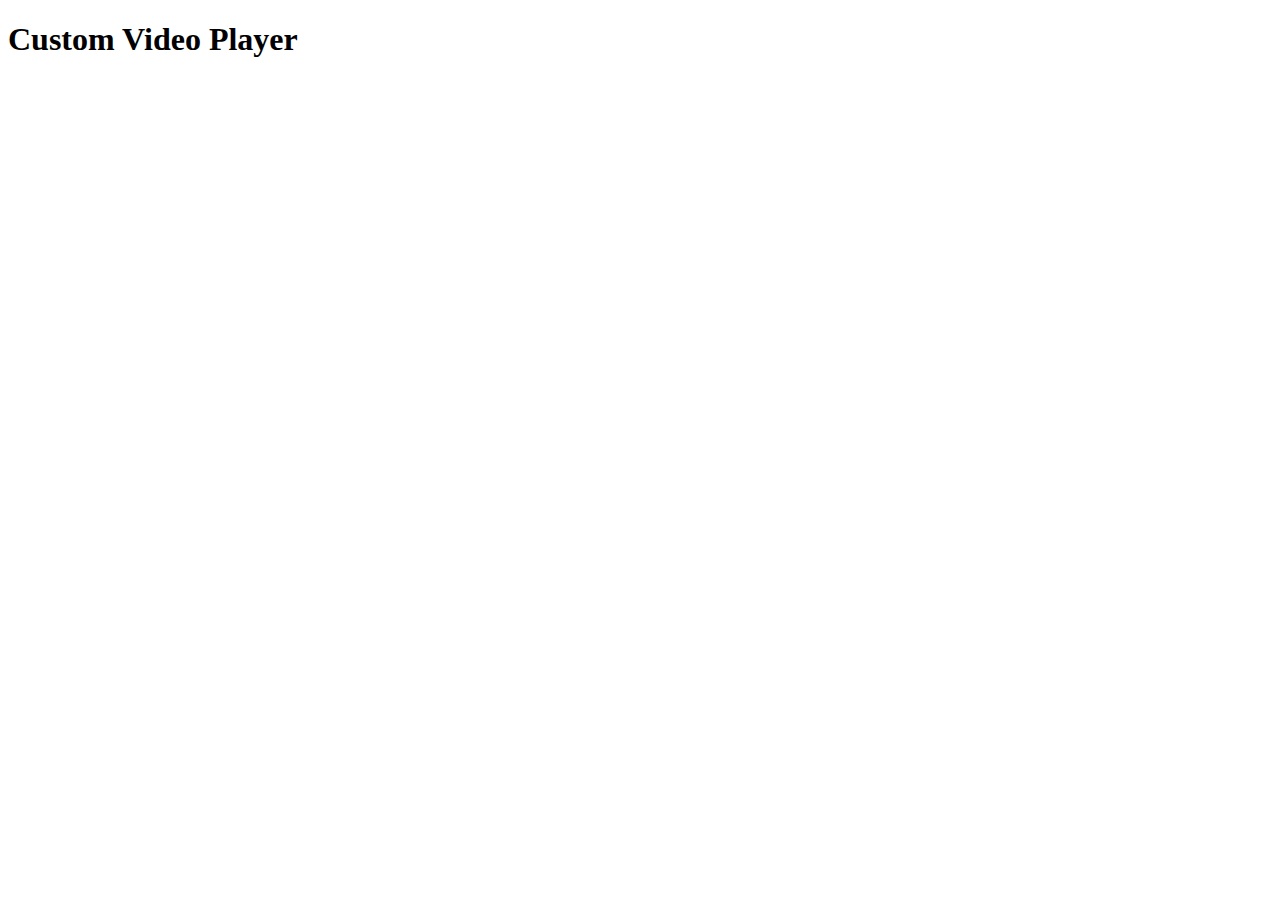
==== 01.Custom_video_player/index.html @ 507f7d96 "Create index.html" ====
<!DOCTYPE html>
<html lang="en">
<head>
    <meta charset="UTF-8">
    <meta name="viewport" content="width=device-width, initial-scale=1, shrink-to-fit=no">
    <link rel="stylesheet" href="styles/styles.css">
    <title>Custom Video Player</title>
</head>
<body>
<section>
    <h1>Custom Video Player</h1>
    <div id="video-wrapper"></div>
</section>

<script src="scripts/video.js"></script>
<script src="scripts/index.js"></script>

</body>
</html>
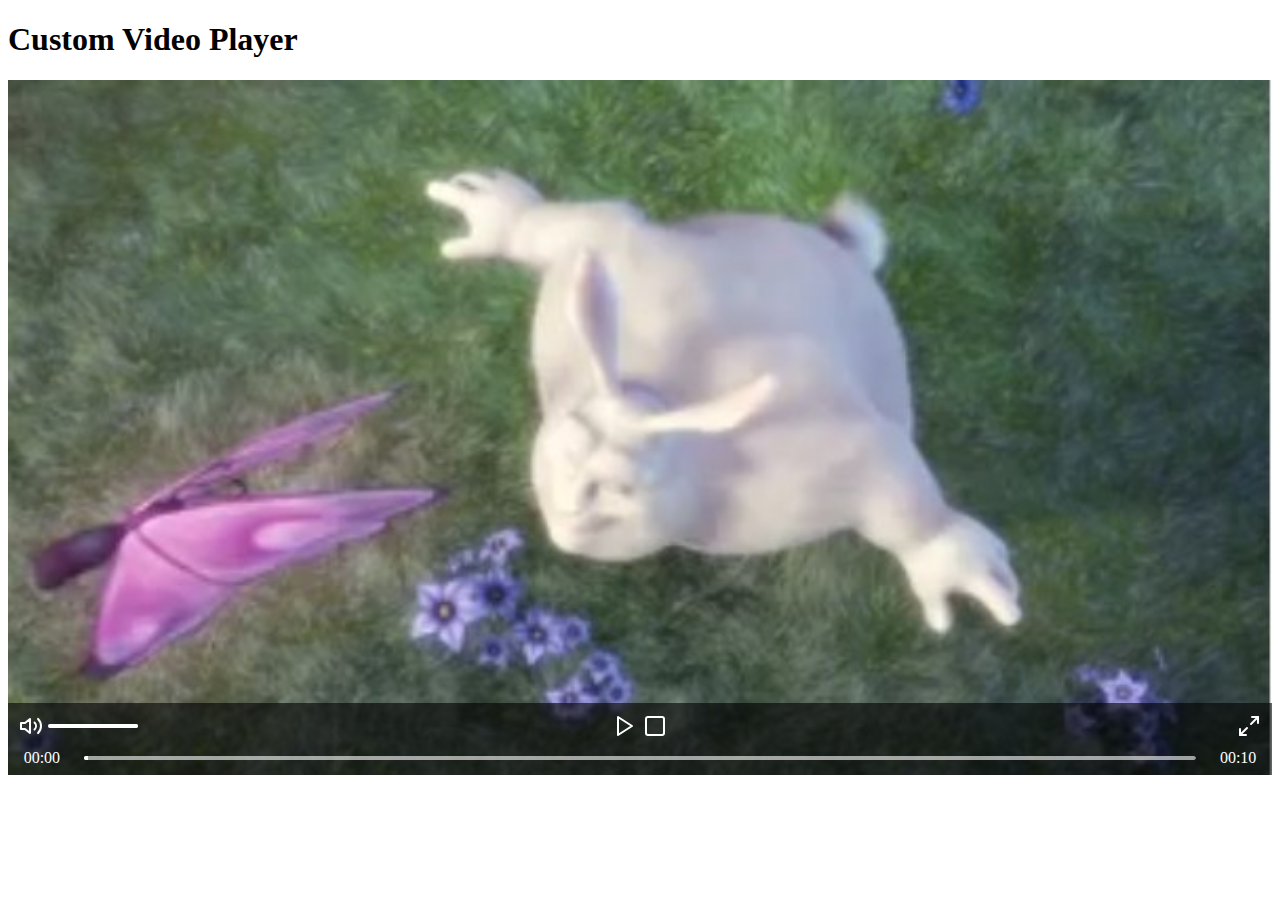
==== commit 4aeb50af: "Update index.html" ====
--- a/01.Custom_video_player/index.html
+++ b/01.Custom_video_player/index.html
@@ -1,4 +1,5 @@
 <!DOCTYPE html>
+
 <html lang="en">
 <head>
     <meta charset="UTF-8">
--- a/01.Custom_video_player/styles/styles.css
+++ b/01.Custom_video_player/styles/styles.css
@@ -0,0 +1,214 @@
+* {
+    box-sizing: border-box;
+}
+
+.m-video {
+    position: relative;
+    display: flex;
+    flex-direction: column;
+    justify-content: center;
+    align-items: center;
+
+    --progress-color: red;
+}
+
+.m-video video {
+    width: 100%;
+    max-width: 100%;
+}
+
+.m-video video::-webkit-media-controls-enclosure,
+.m-video video::-webkit-media-controls {
+    display: none !important;
+}
+
+.m-video input[type="range"] {
+    height: 4px;
+    -webkit-appearance: none;
+    outline: none;
+    background: transparent;
+    overflow: hidden;
+    cursor: pointer;
+    border-radius: 4px;
+}
+
+.m-video .v-controls {
+    background: rgba(0, 0, 0, .6);
+    padding: .5rem;
+    color: #fff;
+    display: flex;
+    flex-direction: column;
+    flex-wrap: nowrap;
+    width: 100%;
+}
+
+.m-video .v-controls.--fs-abs,
+.m-video .v-controls.--absolute {
+    position: absolute;
+    width: 100%;
+    left: 0;
+    bottom: 0;
+}
+
+.m-video.playing .v-controls.--absolute.--auto-hide,
+.m-video .v-controls:not(.--absolute).--fs-abs {
+    opacity: 0;
+    transition: .3s;
+}
+
+.m-video .v-controls:hover.--absolute.--auto-hide,
+.m-video .v-controls:hover.--fs-abs {
+    opacity: 1;
+}
+
+.m-video .v-controls svg {
+    width: 24px;
+    height: 24px;
+    fill: none;
+    stroke: #fff;
+    stroke-width: 2;
+    stroke-linecap: round;
+    stroke-linejoin: round;
+}
+
+.m-video button {
+    outline: none;
+    background: transparent;
+    border: none;
+    cursor: pointer;
+    width: 30px;
+    height: 30px;
+    padding: 0;
+    margin: 0;
+    display: inline-flex;
+    justify-content: center;
+    align-items: center;
+    box-shadow: none;
+}
+
+.m-video button:focus,
+.m-video button::-moz-focus-inner {
+    border: 0;
+    outline: none;
+}
+
+
+/* Slider in Chrome, Firefox, and Opera */
+.m-video input[type="range"]::-webkit-slider-runnable-track {
+    background: rgba(255, 255, 255, 0.6);
+    height: 4px;
+    border-radius: 4px;
+    border: 0;
+    width: 100%;
+}
+
+.m-video input[type="range"]::-moz-range-track {
+    background: rgba(255, 255, 255, 0.6);
+    height: 4px;
+    border-radius: 4px;
+    border: 0;
+    width: 100%;
+}
+
+.m-video input[type="range"]::-ms-track {
+    background: rgba(255, 255, 255, 0.6);
+    height: 4px;
+    border-radius: 4px;
+    border: 0;
+    width: 100%;
+}
+
+.m-video input[type="range"]::-ms-fill-lower {
+    background: var(--progress-color, red);
+}
+
+.m-video input[type="range"]::-moz-range-progress {
+    background: var(--progress-color, red);
+}
+
+.m-video input[type="range"]::-webkit-slider-thumb {
+    -webkit-appearance: none;
+    background: var(--progress-color, red);
+    width: 4px;
+    height: 4px;
+    margin-top: 0;
+    border-radius: 50%;
+    cursor: pointer;
+}
+
+.m-video input[type="range"]::-moz-range-thumb {
+    -moz-appearance: none;
+    background: var(--progress-color, red);
+    width: 4px;
+    height: 4px;
+    margin-top: 0;
+    border-radius: 50%;
+    cursor: pointer;
+}
+
+.m-video input[type="range"]::-ms-thumb {
+    background: var(--progress-color, red);
+    width: 4px;
+    height: 4px;
+    margin-top: 0;
+    border-radius: 50%;
+    cursor: pointer;
+}
+
+.m-video input[type="range"]::-webkit-slider-thumb {
+    box-shadow: -1200px 0 0 1200px var(--progress-color, red);
+    outline: none;
+    border: 0;
+}
+
+.m-video .v-controls__btns {
+    display: flex;
+    flex-wrap: nowrap;
+    justify-content: space-between;
+    align-items: center;
+}
+
+.m-video .v-controls__btns .v-controls__btns__sound {
+    width: 30%;
+    flex: 0 0 30%;
+    display: flex;
+    justify-content: flex-start;
+    align-items: center;
+}
+
+.m-video .v-controls__btns .v-controls__btns__sound input[type="range"] {
+    max-width: 90px;
+}
+
+.m-video .v-controls__btns .v-controls__btns_play {
+    width: 40%;
+    flex: 0 0 40%;
+    display: flex;
+    justify-content: center;
+    align-items: center;
+}
+
+.m-video .v-controls__btns .v-controls__btns_fs {
+    width: 30%;
+    flex: 0 0 30%;
+    display: flex;
+    justify-content: flex-end;
+}
+
+.m-video .v-controls .v-controls__timing {
+    display: flex;
+    justify-content: center;
+    align-items: center;
+    margin-top: .5rem;
+}
+
+.m-video .v-controls .v-controls__timing input[type="range"] {
+    width: 100%;
+    margin: 0 1rem;
+}
+
+.m-video .v-controls .v-controls__timing span {
+    text-align: center;
+    width: 58px;
+    display: inline-block;
+}
